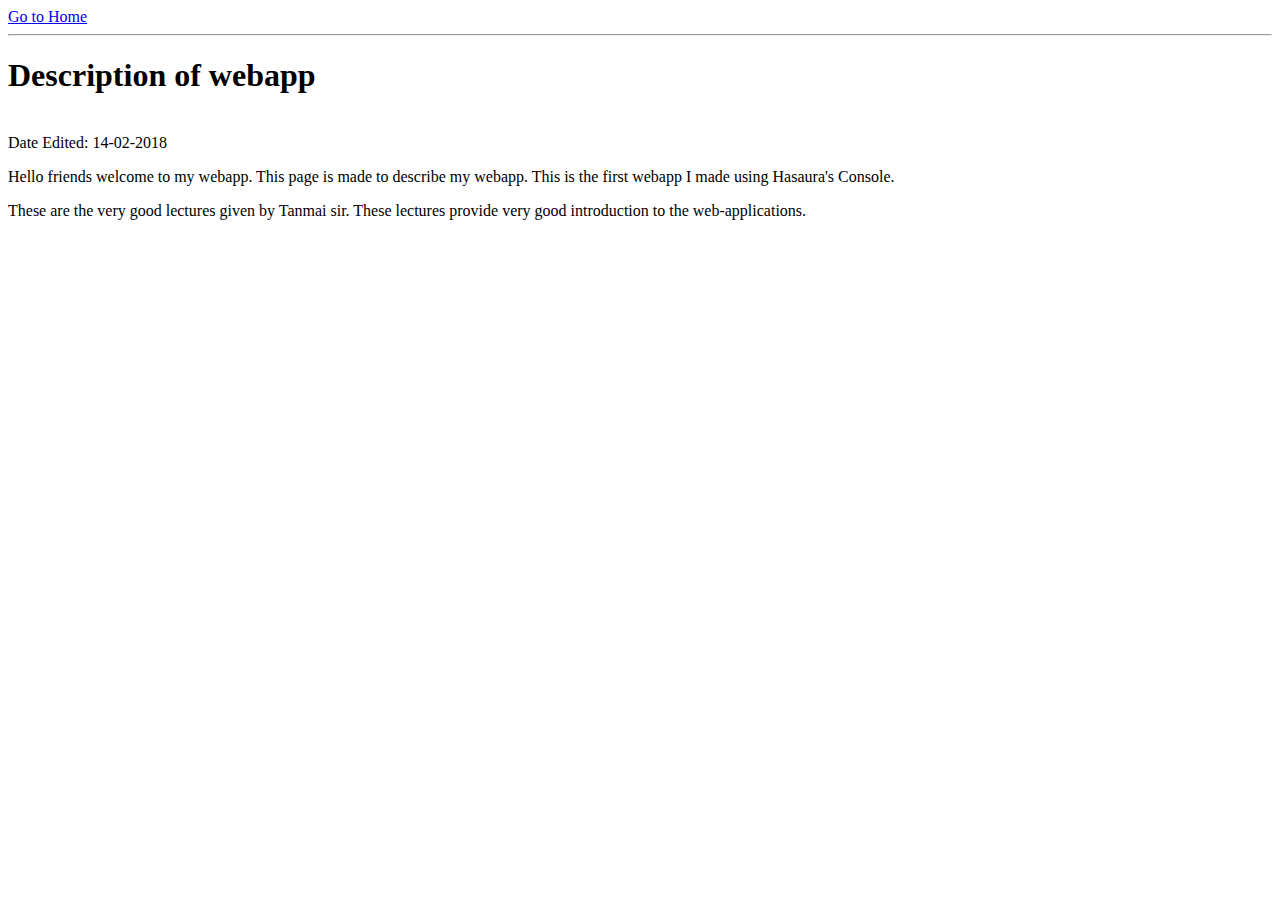
==== ui/desc.html @ 26354be0 "[imad-console] Updates ui/desc.html" ====
<html>
    <head>
        <title>
            Description
        </title>
       
    </head>
    <body>
        <div>
        <a href="/">Go to Home</a>
        </div>
        <hr/>
        <div>
            <h1>
                Description of webapp
            </h1>
            <br/>Date Edited: 14-02-2018<br/>
            
        </div>
        <div>
            <p>
                Hello friends welcome to my webapp. This page is made to describe my webapp. This is the first webapp I made using Hasaura's Console.
            </p>
            <p>
                These are the very good lectures given by Tanmai sir. These lectures provide very good introduction to the web-applications.
            </p>
        </div>
    </body>
</html>
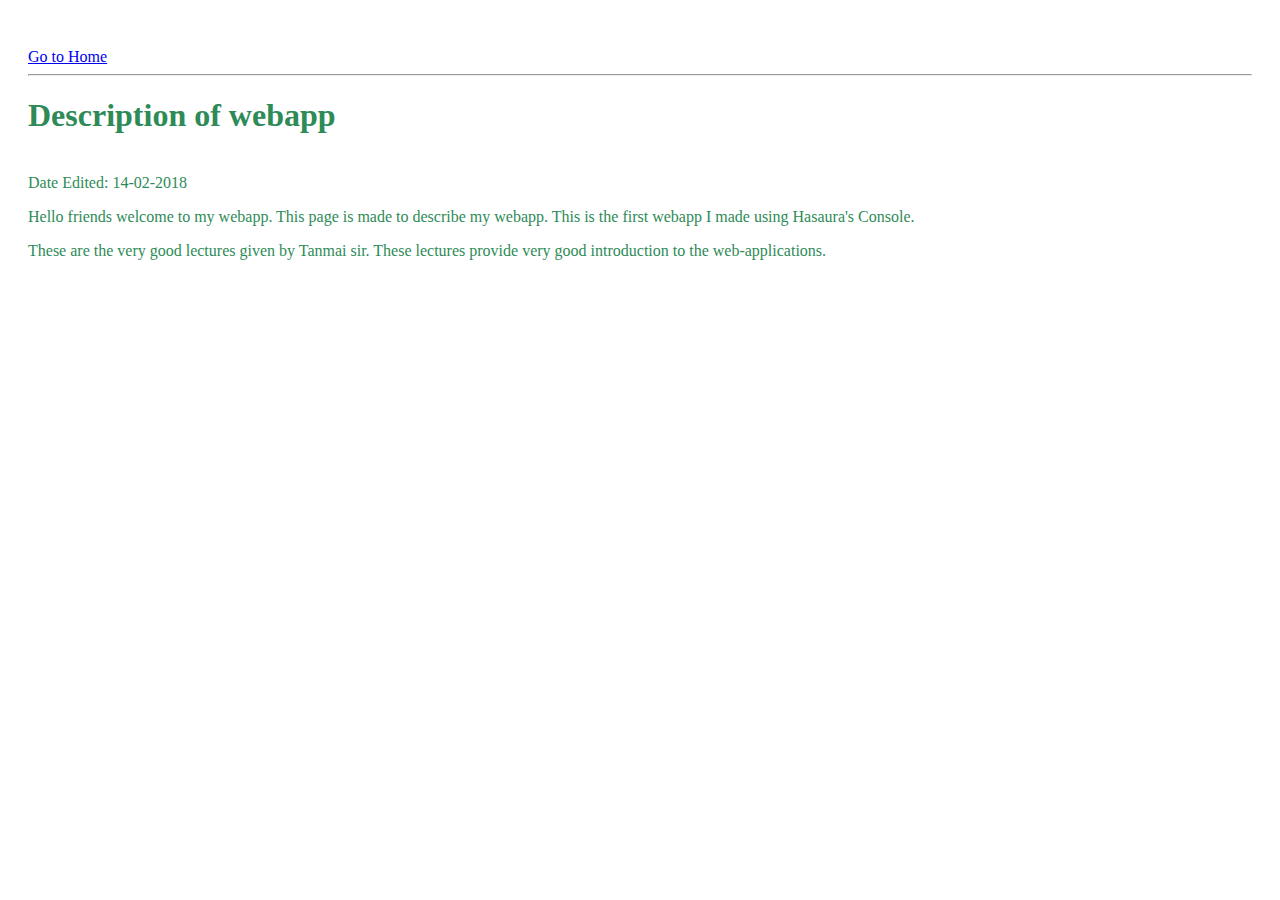
==== commit 18e34788: "[imad-console] Updates ui/desc.html" ====
--- a/ui/desc.html
+++ b/ui/desc.html
@@ -3,10 +3,19 @@
         <title>
             Description
         </title>
-       
+        <meta name= "viewport" content="width=device-width, initial-scale=1">
+        <style>
+            .container {
+                font-family: cursive;
+                padding: 40 20;
+                margin: 0 auto;
+                color: seagreen;
+            }
+        </style>
     </head>
     <body>
-        <div>
+        <div class="container">
+            <div>
         <a href="/">Go to Home</a>
         </div>
         <hr/>
@@ -25,5 +34,6 @@
                 These are the very good lectures given by Tanmai sir. These lectures provide very good introduction to the web-applications.
             </p>
         </div>
+        </div>
     </body>
 </html>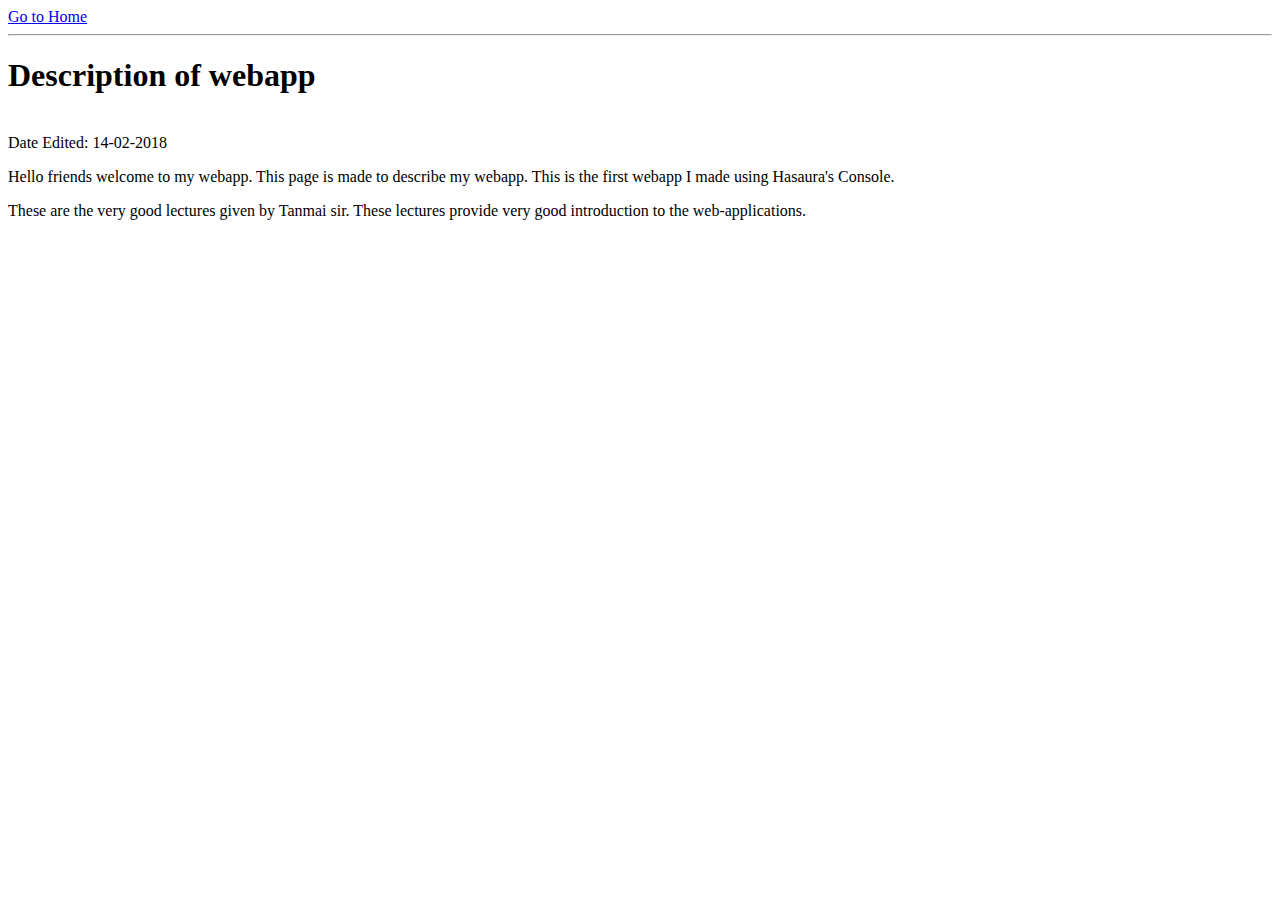
==== commit b5736ca2: "[imad-console] Updates ui/desc.html" ====
--- a/ui/desc.html
+++ b/ui/desc.html
@@ -4,14 +4,7 @@
             Description
         </title>
         <meta name= "viewport" content="width=device-width, initial-scale=1">
-        <style>
-            .container {
-                font-family: cursive;
-                padding: 40 20;
-                margin: 0 auto;
-                color: seagreen;
-            }
-        </style>
+        <link href="ui/style.css" rel="stylesheet">
     </head>
     <body>
         <div class="container">
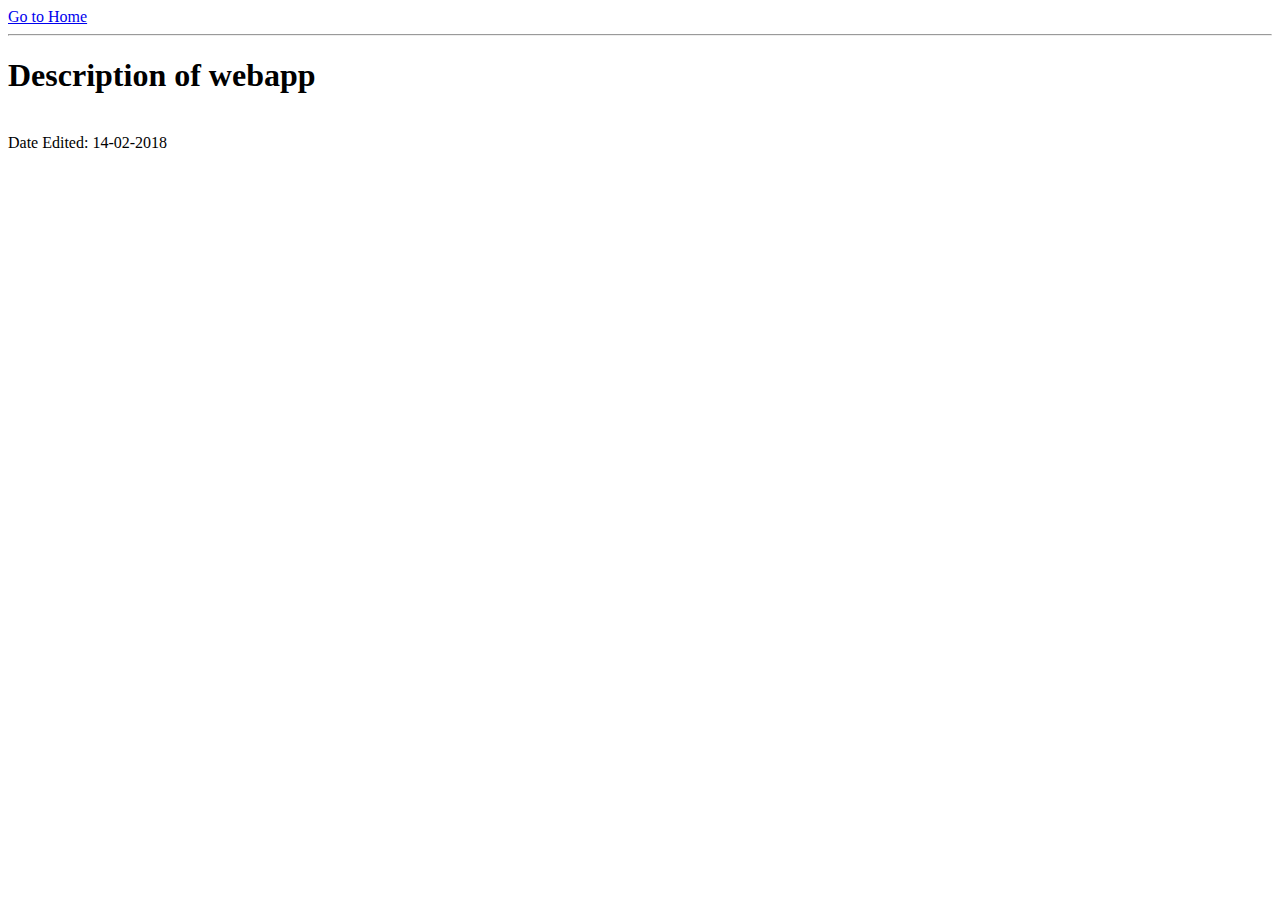
==== commit 7ce1b749: "[imad-console] Updates ui/desc.html" ====
--- a/ui/desc.html
+++ b/ui/desc.html
@@ -20,12 +20,7 @@
             
         </div>
         <div>
-            <p>
-                Hello friends welcome to my webapp. This page is made to describe my webapp. This is the first webapp I made using Hasaura's Console.
-            </p>
-            <p>
-                These are the very good lectures given by Tanmai sir. These lectures provide very good introduction to the web-applications.
-            </p>
+            
         </div>
         </div>
     </body>
